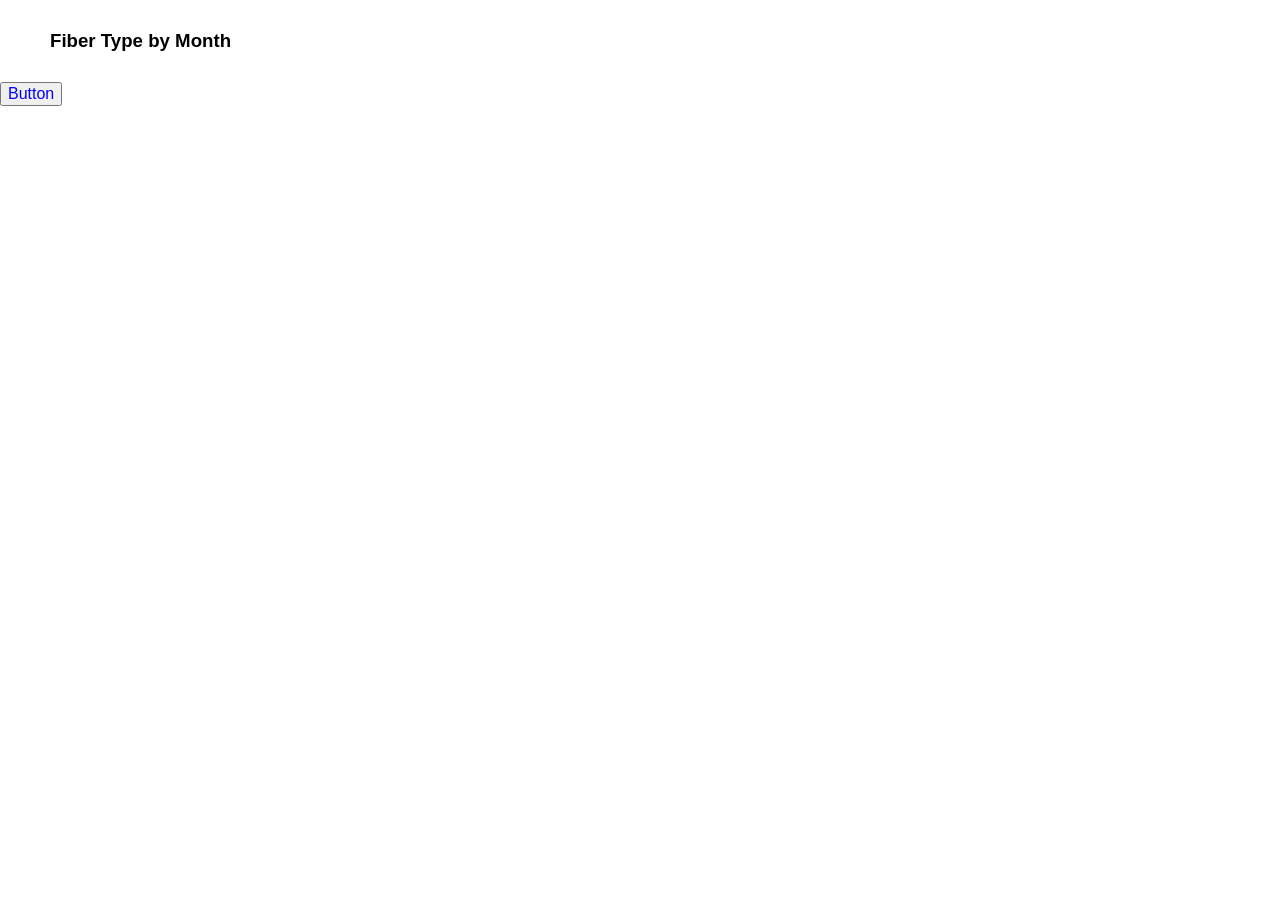
==== Working/index.html @ f30973f1 "workin on it" ====
<!DOCTYPE html>
<html>
    <head>
        <link rel="stylesheet" type="text/css" href="./style/style.css">
        <script src="https://d3js.org/d3.v5.min.js"></script>
    </head>
    <body>
        <h2>Fiber Type by Month</h2>
        <button id="btn"> Button </button>
        <div id="chart"></div>
        <script src="./script.js"></script>
    </body>
</html>
---- Working/style/style.css ----
* {
  box-sizing: border-box;
}

html, body {
  margin: 0px;
  padding: 0px;
}

h2 {
  font-family: "Helvetica Neue",Helvetica,Arial,sans-serif;
  margin:30px 50px;
  font-size: 14pt;
}

#chart {
  width: 100%;
  height: 90vh;
}

.axisLabel {
  font-family: "Helvetica Neue",Helvetica,Arial,sans-serif;
  font-size: 14pt;
}

.axis {
  font-size: 9pt;
}

#btn{
  color: blue;
  font-size: 12pt;

}
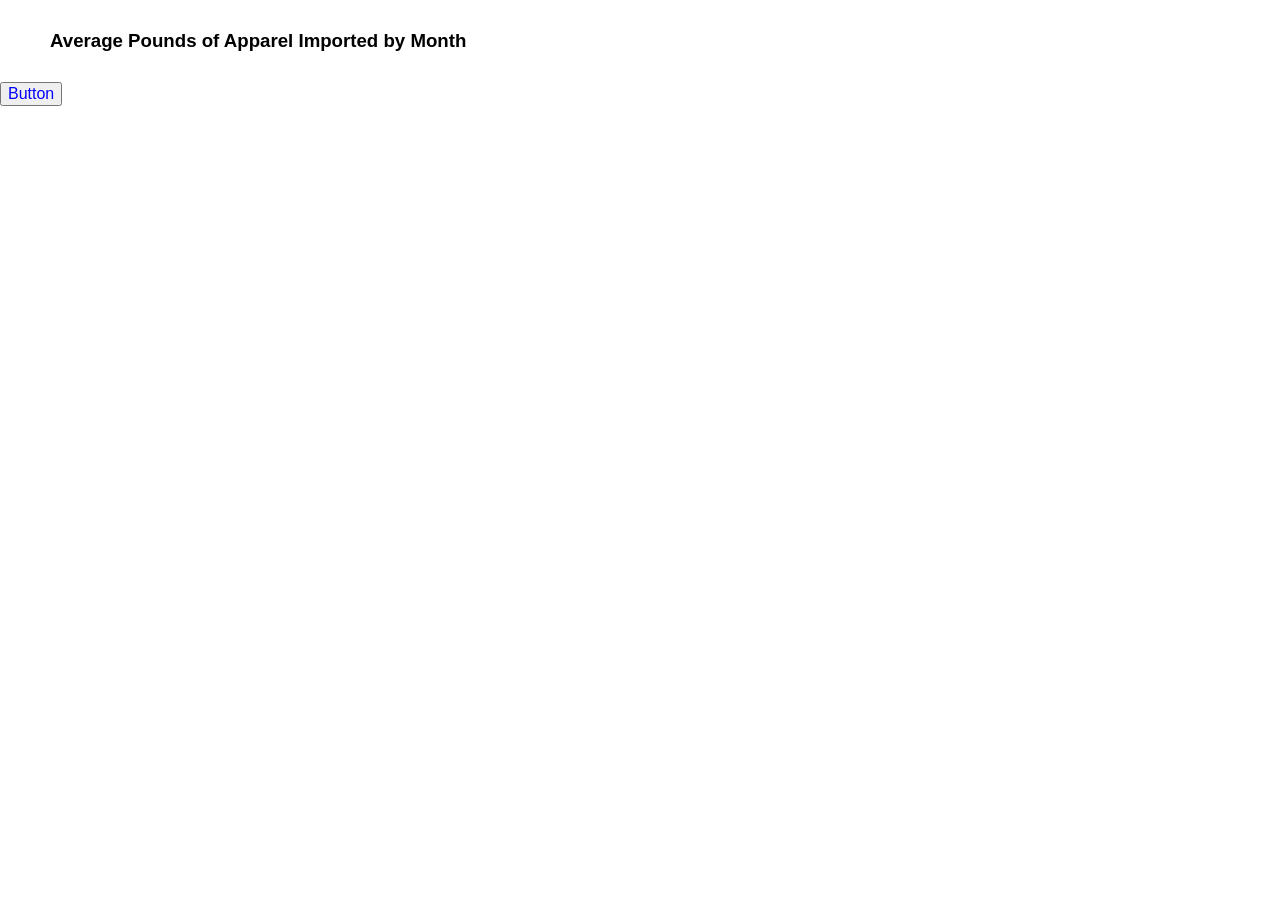
==== commit 7bdf05d0: "months as strings" ====
--- a/Working/index.html
+++ b/Working/index.html
@@ -5,7 +5,7 @@
         <script src="https://d3js.org/d3.v5.min.js"></script>
     </head>
     <body>
-        <h2>Fiber Type by Month</h2>
+        <h2>Average Pounds of Apparel Imported by Month</h2>
         <button id="btn"> Button </button>
         <div id="chart"></div>
         <script src="./script.js"></script>
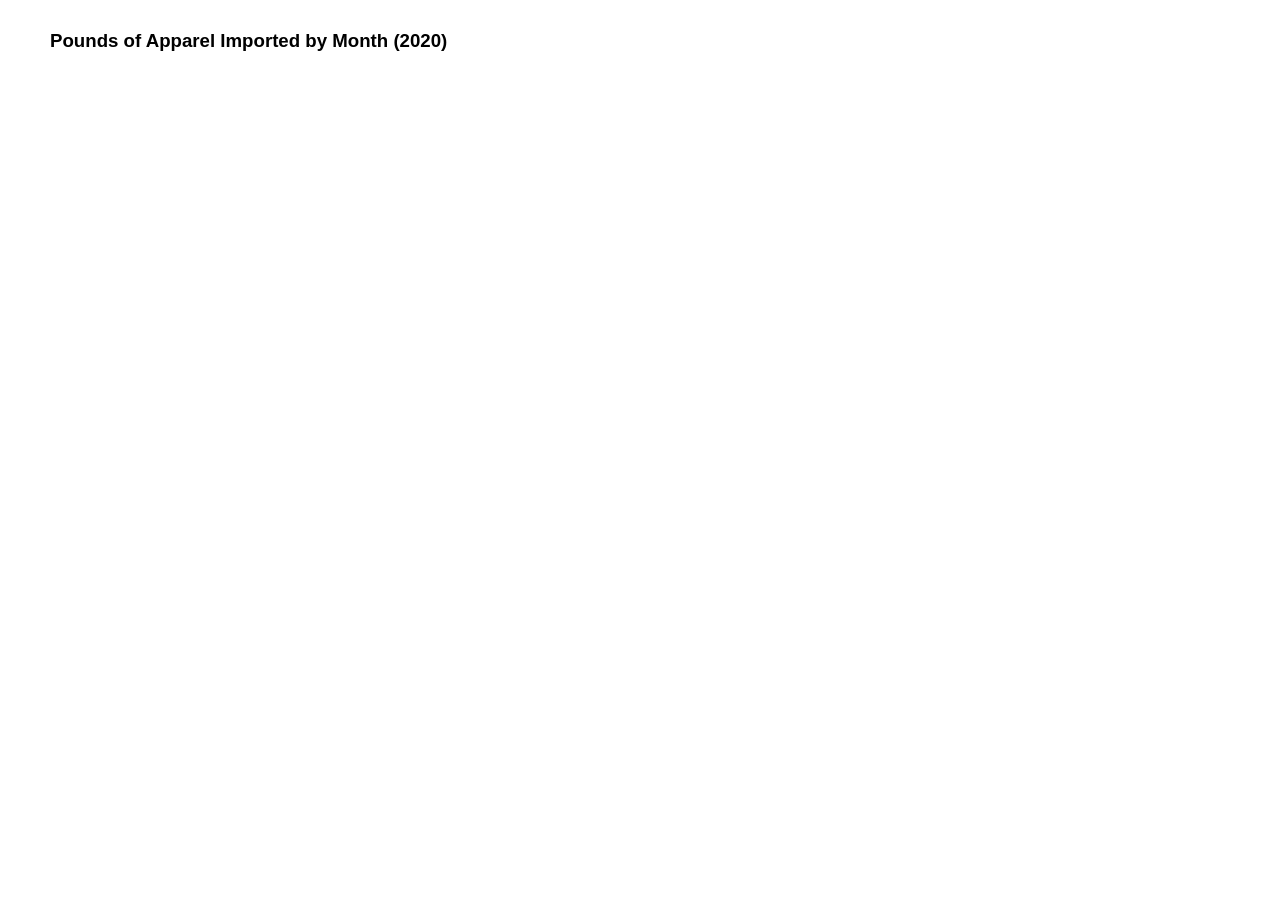
==== commit 45be9a6a: "hover and click working, small multiples next" ====
--- a/Working/index.html
+++ b/Working/index.html
@@ -3,11 +3,17 @@
     <head>
         <link rel="stylesheet" type="text/css" href="./style/style.css">
         <script src="https://d3js.org/d3.v5.min.js"></script>
+        <script src="https://d3js.org/d3-array.v2.min.js"></script>
+        <!--extra js library to handle some special data wrangling for the stacked layout-->
+        <script src="./arquero.js"></script>
     </head>
     <body>
-        <h2>Average Pounds of Apparel Imported by Month</h2>
-        <button id="btn"> Button </button>
-        <div id="chart"></div>
+        <h2> Pounds of Apparel Imported by Month (2020)</h2>
+        <div id="container">
+            <div id="chart"></div>
+            <div id="legend"></div>
+            <div id="multiples"></div>
+        </div>
         <script src="./script.js"></script>
     </body>
 </html>
--- a/Working/style/style.css
+++ b/Working/style/style.css
@@ -13,22 +13,43 @@
   font-size: 14pt;
 }
 
-#chart {
+#container {
   width: 100%;
   height: 90vh;
+  display: grid;
+  grid-template-columns: 6fr 1fr 3fr;
+  grid-template-rows: 1fr;
+  grid-template-areas:
+        "chart legend multiples";
+}
+
+#chart {
+  height: 90vh;
+  grid-area: chart;
+}
+
+#legend {
+  height: 50%;
+  margin-top: 100%;
+  grid-area: legend;
+}
+
+#multiples {
+  height: 90vh;
+  grid-area: multiples;
 }
 
 .axisLabel {
   font-family: "Helvetica Neue",Helvetica,Arial,sans-serif;
-  font-size: 14pt;
+  font-size: 12pt;
 }
 
 .axis {
   font-size: 9pt;
 }
 
-#btn{
-  color: blue;
-  font-size: 12pt;
-
+.legendLabel {
+  font-family: "Helvetica Neue",Helvetica,Arial,sans-serif;
+  font-size: 10pt;
+  vertical-align: middle;
 }
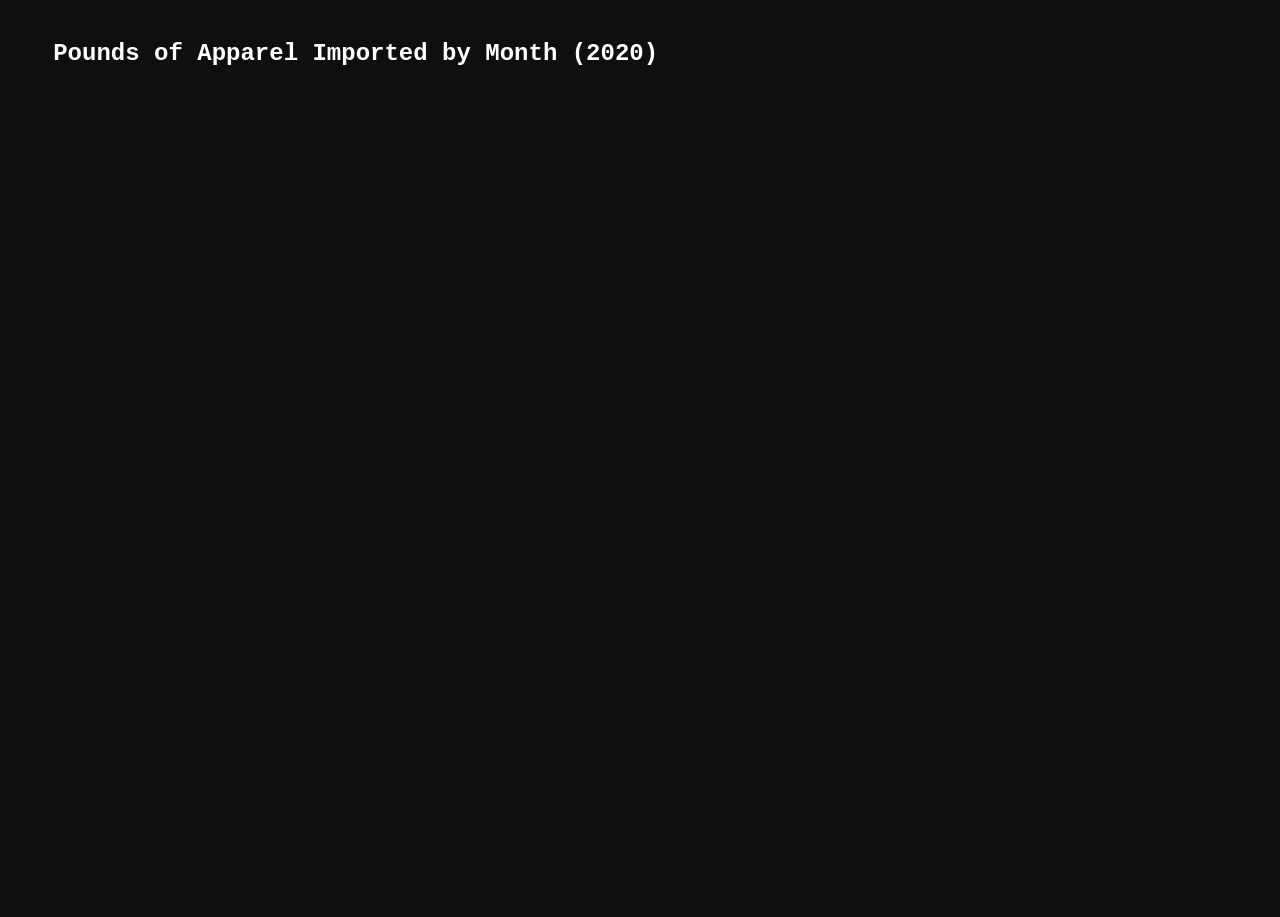
==== commit b84ff15b: "week 1 over" ====
--- a/Working/index.html
+++ b/Working/index.html
@@ -8,7 +8,7 @@
         <script src="./arquero.js"></script>
     </head>
     <body>
-        <h2> Pounds of Apparel Imported by Month (2020)</h2>
+        <h2>&nbsp&nbsp Pounds of Apparel Imported by Month (2020)</h2>
         <div id="container">
             <div id="chart"></div>
             <div id="legend"></div>
--- a/Working/style/style.css
+++ b/Working/style/style.css
@@ -1,23 +1,28 @@
 * {
   box-sizing: border-box;
+  color: white;
+  font-family: "Courier New", Courier, monospace;
 }
 
 html, body {
   margin: 0px;
   padding: 0px;
+  color: white;
+  background-color: rgb(15, 15, 15);
 }
 
 h2 {
-  font-family: "Helvetica Neue",Helvetica,Arial,sans-serif;
-  margin:30px 50px;
-  font-size: 14pt;
+  font-family: "Courier New",Helvetica,Arial,sans-serif;
+  margin:40px 50px;
+  margin-left: 10px;
+  
 }
 
 #container {
   width: 100%;
   height: 90vh;
   display: grid;
-  grid-template-columns: 6fr 1fr 3fr;
+  grid-template-columns: 6fr 1fr 4fr;
   grid-template-rows: 1fr;
   grid-template-areas:
         "chart legend multiples";
@@ -32,6 +37,7 @@
   height: 50%;
   margin-top: 100%;
   grid-area: legend;
+  color: white;
 }
 
 #multiples {
@@ -40,8 +46,9 @@
 }
 
 .axisLabel {
-  font-family: "Helvetica Neue",Helvetica,Arial,sans-serif;
+  font-family: "Courier New",Helvetica,Arial,sans-serif;
   font-size: 12pt;
+  fill: white;
 }
 
 .axis {
@@ -49,7 +56,19 @@
 }
 
 .legendLabel {
-  font-family: "Helvetica Neue",Helvetica,Arial,sans-serif;
-  font-size: 10pt;
+  font-family: "Courier New",Helvetica,Arial,sans-serif;
+  font-size: 12pt;
+  /* outline: 1cm;
+  outline-color: white;
+  color: white; */
   vertical-align: middle;
 }
+
+.multAxisLabel {
+  font-family: "Courier New",Helvetica,Arial,sans-serif;
+  font-size: 10pt;
+}
+
+.multAxis {
+  font-size: 4pt;
+}
